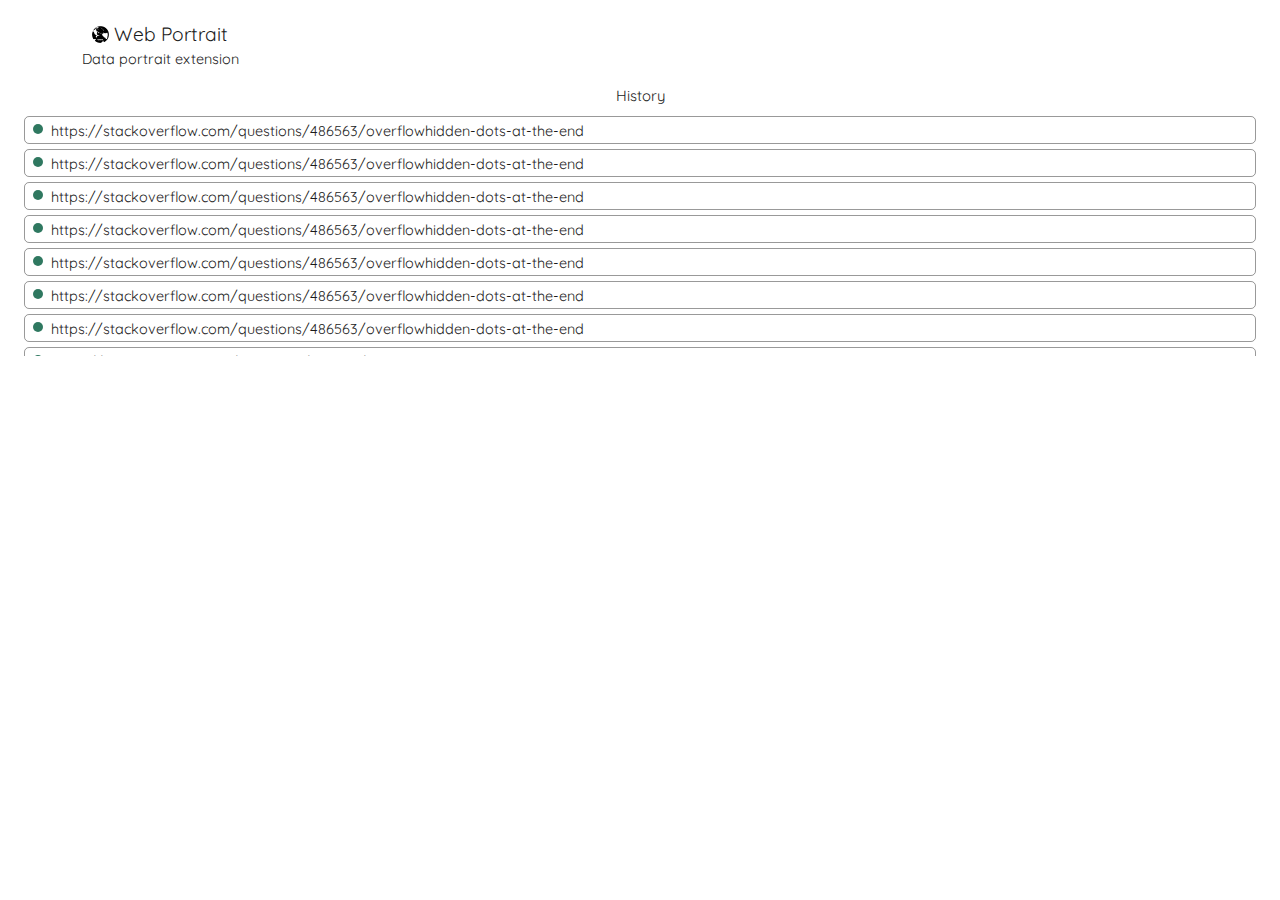
==== html/menu.html @ 5c1b935d "v 0.0.5" ====
<html>
    <head>
        <!-- link CSS -->
        <link rel="stylesheet" href="../css/style.css">
        <link rel="stylesheet" href="../css/menu.css">
        <link rel="preconnect" href="https://fonts.gstatic.com">
        <!-- font-family: 'Quicksand', sans-serif; -->
        <link href="https://fonts.googleapis.com/css2?family=Quicksand:wght@300;400;500;600;700&display=swap" rel="stylesheet">
        <!-- script -->
        <script src= "../js/p5.js"></script>
    </head>

    <body>
        <div class="container">
            <div class="app-name">
                <img src="../images/extension_icons/icon-128.png">
                <span>Web Portrait</span>
            </div>
            <div class="app-subtitle">Data portrait extension</div>

            <!-- ===========  page content : agreement =========== -->
            <div id="page-agreement" class="page">
                <div class="title">Agreement</div>
                
                <!-- agreements -->
                <div class="scrollable">
                    <div class="scrollable-content">
                        <p></p><br>
                        <p></p><br>
                        <p></p><br>
                    </div>
                </div>

                <div class="accept-content">
                    <input type="radio" id="radio-accept" value="false">
                    <label for="radio"> I accept the above agreements.</label><br>
                </div>

                <div class="btn-container"><div id="btn-accept">Continue</div></div>
            </div>

            <!-- ============== page content : menu ============== -->
            <div id="page-menu" class="page">
                <div class="menu-content">
                    <!-- history -->
                    <div class="title">History</div>
                    <div id="container-history" class="scrollable">
                        <div class="scrollable-content">
                            <!-- history cards : a - indicator | domain -->
                            <a class="card-history" href="https://stackoverflow.com/questions/486563/overflowhidden-dots-at-the-end" target="_blank">
                                <div class="indicator"></div>
                                <div class="url">https://stackoverflow.com/questions/486563/overflowhidden-dots-at-the-end</div>
                            </a>
                            <a class="card-history" href="https://stackoverflow.com/questions/486563/overflowhidden-dots-at-the-end" target="_blank">
                                <div class="indicator"></div>
                                <div class="url">https://stackoverflow.com/questions/486563/overflowhidden-dots-at-the-end</div>
                            </a>
                            <a class="card-history" href="https://stackoverflow.com/questions/486563/overflowhidden-dots-at-the-end" target="_blank">
                                <div class="indicator"></div>
                                <div class="url">https://stackoverflow.com/questions/486563/overflowhidden-dots-at-the-end</div>
                            </a>
                            <a class="card-history" href="https://stackoverflow.com/questions/486563/overflowhidden-dots-at-the-end" target="_blank">
                                <div class="indicator"></div>
                                <div class="url">https://stackoverflow.com/questions/486563/overflowhidden-dots-at-the-end</div>
                            </a>
                            <a class="card-history" href="https://stackoverflow.com/questions/486563/overflowhidden-dots-at-the-end" target="_blank">
                                <div class="indicator"></div>
                                <div class="url">https://stackoverflow.com/questions/486563/overflowhidden-dots-at-the-end</div>
                            </a>
                            <a class="card-history" href="https://stackoverflow.com/questions/486563/overflowhidden-dots-at-the-end" target="_blank">
                                <div class="indicator"></div>
                                <div class="url">https://stackoverflow.com/questions/486563/overflowhidden-dots-at-the-end</div>
                            </a>
                            <a class="card-history" href="https://stackoverflow.com/questions/486563/overflowhidden-dots-at-the-end" target="_blank">
                                <div class="indicator"></div>
                                <div class="url">https://stackoverflow.com/questions/486563/overflowhidden-dots-at-the-end</div>
                            </a>
                            <a class="card-history" href="https://stackoverflow.com/questions/486563/overflowhidden-dots-at-the-end" target="_blank">
                                <div class="indicator"></div>
                                <div class="url">https://stackoverflow.com/questions/486563/overflowhidden-dots-at-the-end</div>
                            </a>
                            <a class="card-history" href="https://stackoverflow.com/questions/486563/overflowhidden-dots-at-the-end" target="_blank">
                                <div class="indicator"></div>
                                <div class="url">https://stackoverflow.com/questions/486563/overflowhidden-dots-at-the-end</div>
                            </a>
                            <a class="card-history" href="https://stackoverflow.com/questions/486563/overflowhidden-dots-at-the-end" target="_blank">
                                <div class="indicator"></div>
                                <div class="url">https://stackoverflow.com/questions/486563/overflowhidden-dots-at-the-end</div>
                            </a>
                            <a class="card-history" href="https://stackoverflow.com/questions/486563/overflowhidden-dots-at-the-end" target="_blank">
                                <div class="indicator"></div>
                                <div class="url">https://stackoverflow.com/questions/486563/overflowhidden-dots-at-the-end</div>
                            </a>
                            <a class="card-history" href="https://stackoverflow.com/questions/486563/overflowhidden-dots-at-the-end" target="_blank">
                                <div class="indicator"></div>
                                <div class="url">https://stackoverflow.com/questions/486563/overflowhidden-dots-at-the-end</div>
                            </a>
                        </div>
                    </div>

                    <!-- trending : p5 - open for final version -->
                    <div class="sketch"><div id="menu-trend-s"></div></div>
                </div>
            </div>

            <!-- ============ page content : settings ============ -->
            <div id="page-settings" class="page">
                <div class="setting-content" style="width: 100%;">
                    <div class="title" style="width: 100%; text-align: center; margin: .5rem 0 1rem;">Setting</div>
                    <form>
                        <!-- username : text -->
                        <div style="width: 100%;">
                            <label for="username">Name: &nbsp</label>
                            <input type="text" id="username" name="username" style="width: 210px;"><br>
                        </div>
                        <!-- gender : option -->
                        <div style="width: 100%; margin-top: .9rem;">
                            <label for="gender">Gender: &nbsp</label>
                            <input type="radio" id="gender-male" name="gender" value=false>
                            <label for="gender-male">male</label>
                            <input type="radio" id="gender-female" name="gender" value=false>
                            <label for="gender-female">female</label>
                            <input type="radio" id="gender-private" name="gender" value=false>
                            <label for="gender-private">private</label>
                        </div>
                        <!-- max result : range -->
                        <div style="width: 100%; margin: .8rem 0 .3rem">
                            <label for="max-result">Max-result: &nbsp</label>
                            <input type="range" id="max-result" name="max-result" min="10" max="100">
                            <span>&nbsp <span id="max-result-display">50</span></span>
                        </div>
                        <div style="color: rgba(0, 0, 0, .6); font-size: .8rem;">* max result shown in menu</div>
                        <!-- sample image : range -->
                        <div style="width: 100%; margin-top: .9rem;">
                            <div style="width: 100%; margin: .6rem 0 .3rem">
                                <label for="sample-image">Sample: &nbsp</label>
                                <input type="range" id="sample-image" name="sample-image" min="40" max="200">
                                <span>&nbsp <span id="sample-image-display">120</span></span>
                            </div>
                            <div style="color: rgba(0, 0, 0, .6); font-size: .8rem;">* sample images used to generate the data portrait</div>
                        </div>
                        <!-- reuse sample image : check box -->
                        <div style="width: 100%; margin: .8rem 0 .3rem">
                            <input type="checkbox" id="reuse-sample" name="reuse-sample" value="true">
                            <label for="reuse-sample"> reuse sample image</label><br>
                        </div>
                        <div style="color: rgba(0, 0, 0, .6); font-size: .8rem;">* use repeated sample image when the sample is not enought</div>
                        <!-- document -->
                        <div style="width: 100%; margin-top: .9rem;">
                            <a href="https://observablehq.com/@kwwong1022/final-project-document" style="color: rgba(0, 0, 0, .6); text-decoration: underline;">Extension document</a>
                        </div>
                    </form>
                </div>
            </div>

            <!-- ============ page content : data portrait album ============ -->
            <div id="page-album" class="page" style="position: absolute; top: 70px; left: 0; padding: 1rem 1.5rem 1rem; display: none; opacity: 0; transition: transform 400ms ease-in;">
                <!-- page-album -->
            </div>

            <!-- btn : setting -->
            <div id="btn-setting"><img src="../images/extension_icons/setting-128.png"></div>

            <!-- credit -->
            <div id="credit">
                Created by <a href="https://kwwdev.com/" target="_blank">Wong Kai Fung</a>
            </div>

        </div>

        <!-- script -->
        <script src= "../js/menu.js"></script>
        <script src= "../js/menu-trend-sketch.js"></script>
        <script src= "../js/process-history.js"></script>
    </body>
</html>
---- css/style.css ----
* {
    margin: 0; padding: 0;
    box-sizing: border-box;
    font-family: 'Quicksand', sans-serif;
    text-decoration: none;
    color: #1b1b1b;
}
---- css/menu.css ----
.container {
    width: 320px; 
    height: 500px; 
    font-size: .93rem;
}

.app-name {
    display: flex; 
    justify-content: center; 
    align-items: center; 
    margin-top: 1.4rem;
}
.app-name img {
    width: 17px; margin: 0 .3rem 0 0;
}
.app-name span {
    font-size: 1.2rem;
}
.app-subtitle {
    width: 100%; 
    font-size: .9rem; 
    text-align: center; 
    margin-top: .2rem;
}

/* page : agreement */
#page-agreement {
    position: absolute; 
    top: 70px; left: 0; 
    padding: 1.5rem 1.5rem 1rem; 
    width: 100%; 
    transform: translateX(-100%); 
    transition: transform 400ms ease-in; 
    transition: opacity 250ms ease-in;
}
#page-agreement .title {
    width: 100%; 
    text-align: center;
}
#page-agreement .scrollable {
    margin: .5rem .5rem .5rem; 
    height: 260px; 
    overflow-x: hidden; 
    overflow-y: scroll; 
    background-color: rgba(0, 0, 0, .05);
}
#page-agreement .scrollable .scrollable-content {
    padding: .5rem; 
    font-size: .9rem;
}
#page-agreement .accept-content {
    padding: .2rem 0 .4rem 1.4rem;
}
#page-agreement .accept-content #radio-accept {
    width: .9rem;
}
#page-agreement .accept-content label {
    font-size: .85rem;
}
#page-agreement .btn-container {
    display: flex; 
    justify-content: center; 
    width: 100%;
}
#page-agreement .btn-container #btn-accept {
    border-radius: 5px; 
    background-color: rgba(0, 0, 0, .9); 
    margin-top: .6rem; 
    padding: .3rem 1rem .45rem; 
    color: white; cursor: pointer; 
    font-size: .85rem;
}

/* page : agreement */
#page-menu {
    width: 100%; 
    position: absolute; 
    top: 70px; left: 0; 
    padding: 1rem 1.5rem 1rem; 
    transform: translateX(0); 
    transition: transform 400ms ease-in;
}
#page-menu .menu-content {
    width: 100%; 
    display: flex; 
    flex-direction: column; 
    justify-content: space-between;
}
#page-menu .menu-content .title {
    width: 100%; 
    text-align: center; 
    margin-bottom: .4rem;
}
#page-menu .menu-content #container-history {
    width: 100%; height: 245px; 
    overflow-x: hidden; 
    overflow-y: scroll; 
    margin-bottom: 1rem;
}
#container-history::-webkit-scrollbar {
    display: none;
}
#page-menu .menu-content #container-history .scrollable-content {
    width: 100%; 
    font-size: .9rem;
}
#page-menu .menu-content #container-history .card-history {
    text-decoration: none;
    width: 100%; 
    margin-top: .3rem; 
    border-radius: 5px; 
    border: 1px solid rgba(0, 0, 0, .4); 
    padding: .3rem .5rem .4rem; 
    display: flex; 
    justify-content: left; 
    align-items: center;
}
#page-menu .menu-content #container-history .card-history .indicator {
    /* remove this in the final product */
    background-color: rgb(47, 120, 96); 
    border-radius: 50%; 
    width: 10px; height: 10px; 
    margin-right: .5rem;
}
#page-menu .menu-content #container-history .card-history .url {
    width: 100px; height: 15px; 
    text-overflow: ellipsis; 
    white-space: nowrap;
}
#page-menu .menu-content .sketch {
    display: flex; 
    justify-content: center; 
    width: 100%; 
    /* remove this in the final product */
    display: none;
}
#page-menu #menu-trend-s {
    width: 100%; height: 90px;
}

/* page : settings */
#page-settings {
    width: 100%; 
    position: absolute; 
    top: 70px; left: 0; 
    padding: 1rem 1.5rem 1rem; 
    transform: translateX(100%); 
    transition: transform 400ms ease-in;
}

/* UI */
#btn-setting {
    position: absolute; 
    bottom: 20px; right: 1.5rem; 
    cursor: pointer; 
    opacity: 0; 
    transition: opacity 250ms ease-in;
}
#btn-setting img {
    width: 20px; 
    cursor: pointer;
}
#credit {
    position: absolute; 
    bottom: 20px; left: 1.5rem; 
    font-size: .8rem; 
    opacity: 0; 
    transition: opacity 250ms ease-in;
}
#credit, #credit a {
    color: rgba(0, 0, 0, .5); 
}
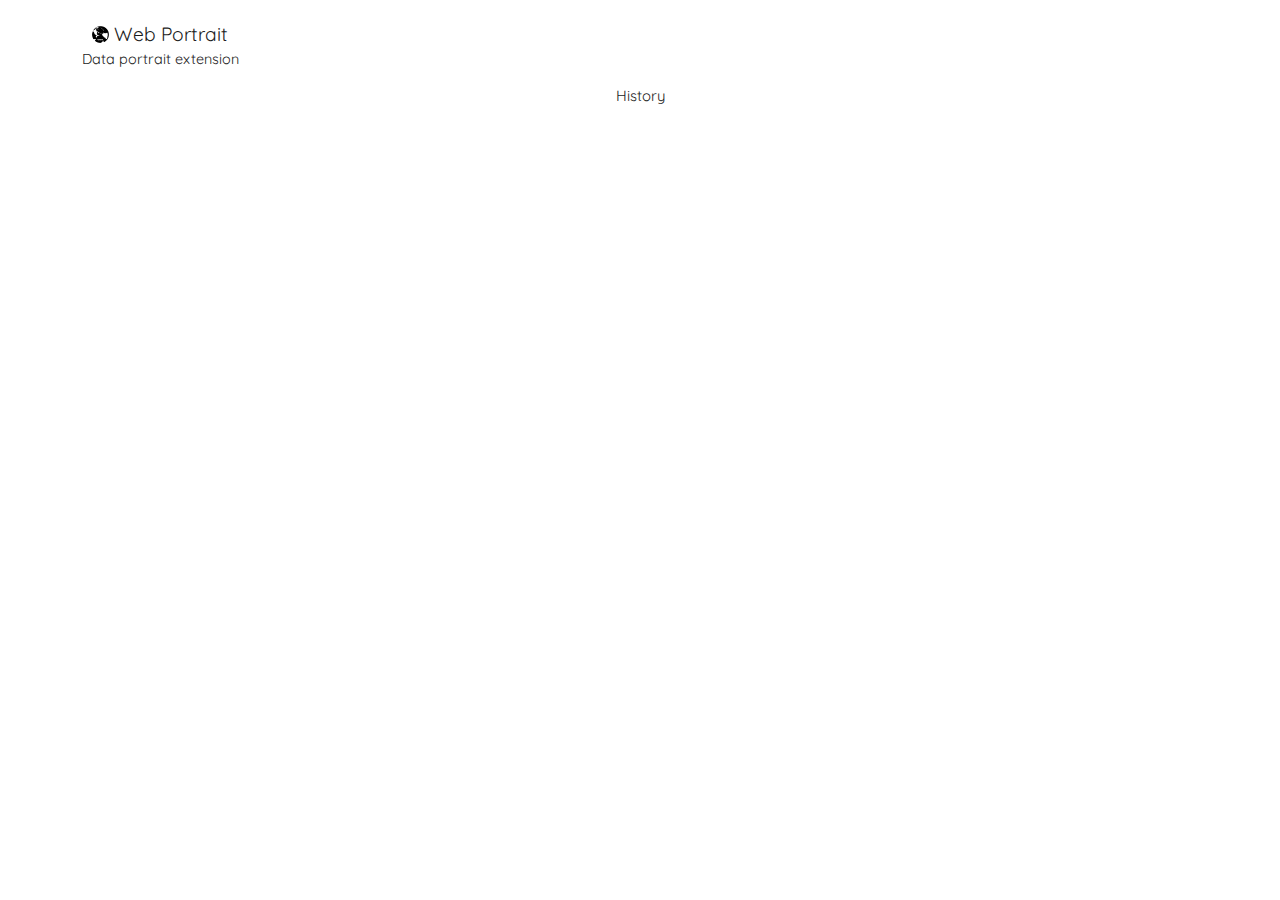
==== commit 80a29fa5: "v 0.0.6" ====
--- a/html/menu.html
+++ b/html/menu.html
@@ -47,54 +47,10 @@
                     <div id="container-history" class="scrollable">
                         <div class="scrollable-content">
                             <!-- history cards : a - indicator | domain -->
-                            <a class="card-history" href="https://stackoverflow.com/questions/486563/overflowhidden-dots-at-the-end" target="_blank">
+                            <!-- <a class="card-history" href="https://stackoverflow.com/questions/486563/overflowhidden-dots-at-the-end" target="_blank">
                                 <div class="indicator"></div>
                                 <div class="url">https://stackoverflow.com/questions/486563/overflowhidden-dots-at-the-end</div>
-                            </a>
-                            <a class="card-history" href="https://stackoverflow.com/questions/486563/overflowhidden-dots-at-the-end" target="_blank">
-                                <div class="indicator"></div>
-                                <div class="url">https://stackoverflow.com/questions/486563/overflowhidden-dots-at-the-end</div>
-                            </a>
-                            <a class="card-history" href="https://stackoverflow.com/questions/486563/overflowhidden-dots-at-the-end" target="_blank">
-                                <div class="indicator"></div>
-                                <div class="url">https://stackoverflow.com/questions/486563/overflowhidden-dots-at-the-end</div>
-                            </a>
-                            <a class="card-history" href="https://stackoverflow.com/questions/486563/overflowhidden-dots-at-the-end" target="_blank">
-                                <div class="indicator"></div>
-                                <div class="url">https://stackoverflow.com/questions/486563/overflowhidden-dots-at-the-end</div>
-                            </a>
-                            <a class="card-history" href="https://stackoverflow.com/questions/486563/overflowhidden-dots-at-the-end" target="_blank">
-                                <div class="indicator"></div>
-                                <div class="url">https://stackoverflow.com/questions/486563/overflowhidden-dots-at-the-end</div>
-                            </a>
-                            <a class="card-history" href="https://stackoverflow.com/questions/486563/overflowhidden-dots-at-the-end" target="_blank">
-                                <div class="indicator"></div>
-                                <div class="url">https://stackoverflow.com/questions/486563/overflowhidden-dots-at-the-end</div>
-                            </a>
-                            <a class="card-history" href="https://stackoverflow.com/questions/486563/overflowhidden-dots-at-the-end" target="_blank">
-                                <div class="indicator"></div>
-                                <div class="url">https://stackoverflow.com/questions/486563/overflowhidden-dots-at-the-end</div>
-                            </a>
-                            <a class="card-history" href="https://stackoverflow.com/questions/486563/overflowhidden-dots-at-the-end" target="_blank">
-                                <div class="indicator"></div>
-                                <div class="url">https://stackoverflow.com/questions/486563/overflowhidden-dots-at-the-end</div>
-                            </a>
-                            <a class="card-history" href="https://stackoverflow.com/questions/486563/overflowhidden-dots-at-the-end" target="_blank">
-                                <div class="indicator"></div>
-                                <div class="url">https://stackoverflow.com/questions/486563/overflowhidden-dots-at-the-end</div>
-                            </a>
-                            <a class="card-history" href="https://stackoverflow.com/questions/486563/overflowhidden-dots-at-the-end" target="_blank">
-                                <div class="indicator"></div>
-                                <div class="url">https://stackoverflow.com/questions/486563/overflowhidden-dots-at-the-end</div>
-                            </a>
-                            <a class="card-history" href="https://stackoverflow.com/questions/486563/overflowhidden-dots-at-the-end" target="_blank">
-                                <div class="indicator"></div>
-                                <div class="url">https://stackoverflow.com/questions/486563/overflowhidden-dots-at-the-end</div>
-                            </a>
-                            <a class="card-history" href="https://stackoverflow.com/questions/486563/overflowhidden-dots-at-the-end" target="_blank">
-                                <div class="indicator"></div>
-                                <div class="url">https://stackoverflow.com/questions/486563/overflowhidden-dots-at-the-end</div>
-                            </a>
+                            </a> -->
                         </div>
                     </div>
 
@@ -166,6 +122,8 @@
                 Created by <a href="https://kwwdev.com/" target="_blank">Wong Kai Fung</a>
             </div>
 
+            <!-- image progessing -->
+            <div id="image-progessing" style="position: absolute; bottom: 0; left: 320px; width: 1920px; height: 1080px;"></div>
         </div>
 
         <!-- script -->
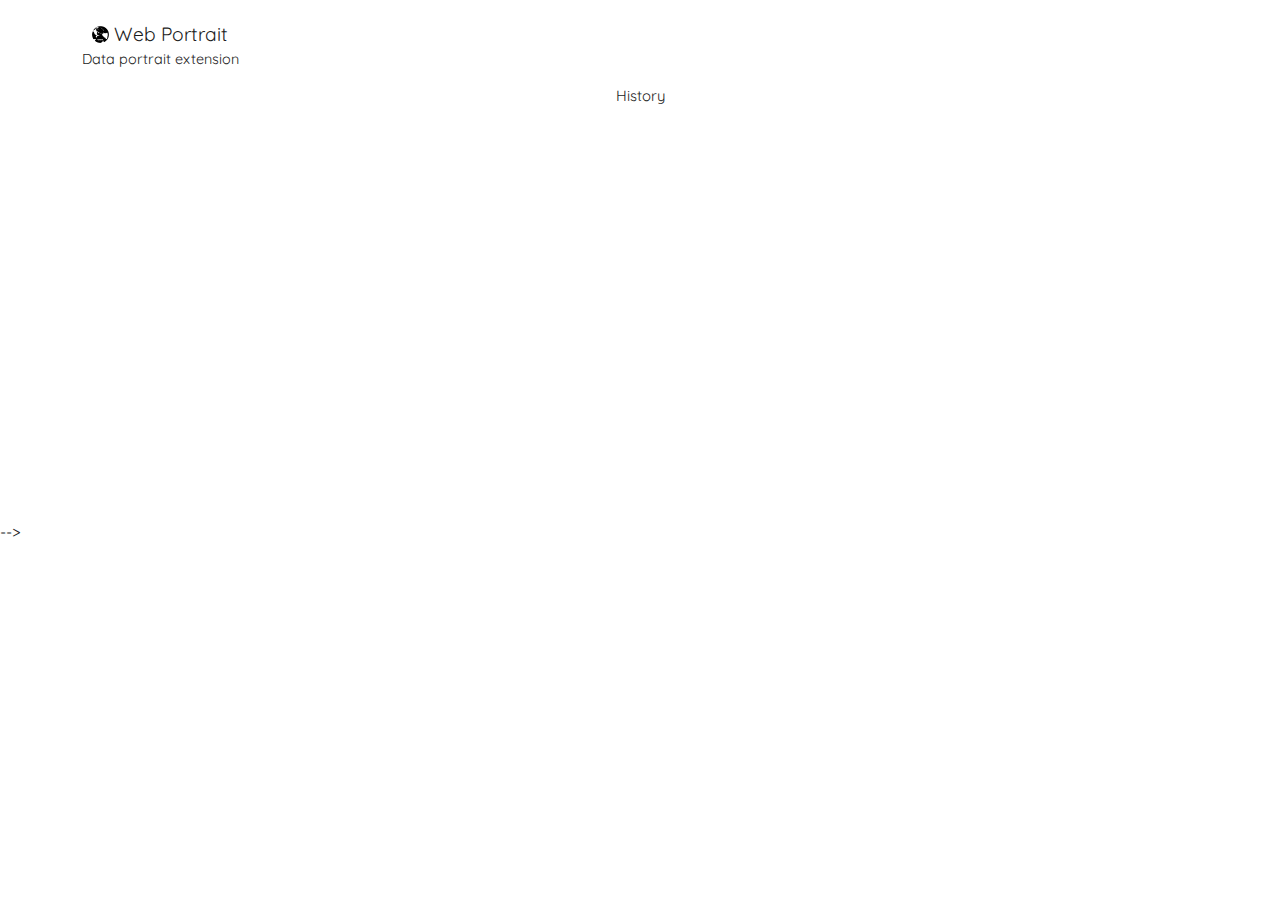
==== commit 6751966e: "v 0.0.11" ====
--- a/html/menu.html
+++ b/html/menu.html
@@ -7,7 +7,7 @@
         <!-- font-family: 'Quicksand', sans-serif; -->
         <link href="https://fonts.googleapis.com/css2?family=Quicksand:wght@300;400;500;600;700&display=swap" rel="stylesheet">
         <!-- script -->
-        <script src= "../js/p5.js"></script>
+        <script src= "../js//lib/p5.js"></script>
     </head>
 
     <body>
@@ -25,9 +25,10 @@
                 <!-- agreements -->
                 <div class="scrollable">
                     <div class="scrollable-content">
-                        <p></p><br>
-                        <p></p><br>
-                        <p></p><br>
+                        <span>While using the extension, the user's browser history will be recorded.</span><br><br>
+                        <span>The user's browser history will only be stored unilaterally in the user's browser local storage and will not be recorded by the developer.</span><br><br>
+                        <span>Part of the extension function uses third-party APIs that need to be connected to the internet to fetch data. Users need to bear the risk that the transferred data during the process may be leaked.</span><br><br>
+                        <span>This extension software is a non-profit-making project. Please do not modify the code of this extension software without authorization and use the generated data portrait for profit.</span><br>
                     </div>
                 </div>
 
@@ -109,10 +110,10 @@
                 </div>
             </div>
 
-            <!-- ============ page content : data portrait album ============ -->
-            <div id="page-album" class="page" style="position: absolute; top: 70px; left: 0; padding: 1rem 1.5rem 1rem; display: none; opacity: 0; transition: transform 400ms ease-in;">
+            <!-- ============ page content : data portrait album (deprecated) ============ -->
+            <!-- <div id="page-album" class="page" style="position: absolute; top: 70px; left: 0; padding: 1rem 1.5rem 1rem; display: none; opacity: 0; transition: transform 400ms ease-in;">
                 <!-- page-album -->
-            </div>
+            </div> -->
 
             <!-- btn : setting -->
             <div id="btn-setting"><img src="../images/extension_icons/setting-128.png"></div>
@@ -124,11 +125,16 @@
 
             <!-- image progessing -->
             <div id="image-progessing" style="position: absolute; bottom: 0; left: 320px; width: 1920px; height: 1080px;"></div>
+            <!-- histroy analysis container : place fetched html here -->
+            <div id="history-analysis-container" style="display: none; position: absolute; bottom: 0; left: 320;"></div>
+            <!-- histroy analysis container : place fetched html here -->
+            <canvas id="screenshot-container" width="80" height="60" style="position: absolute; bottom: 0; left: 320;"></canvas>
         </div>
 
         <!-- script -->
         <script src= "../js/menu.js"></script>
+        <script src= "../js/sample.js"></script>
+        <script src= "../js/process-history.js"></script>
         <script src= "../js/menu-trend-sketch.js"></script>
-        <script src= "../js/process-history.js"></script>
     </body>
 </html>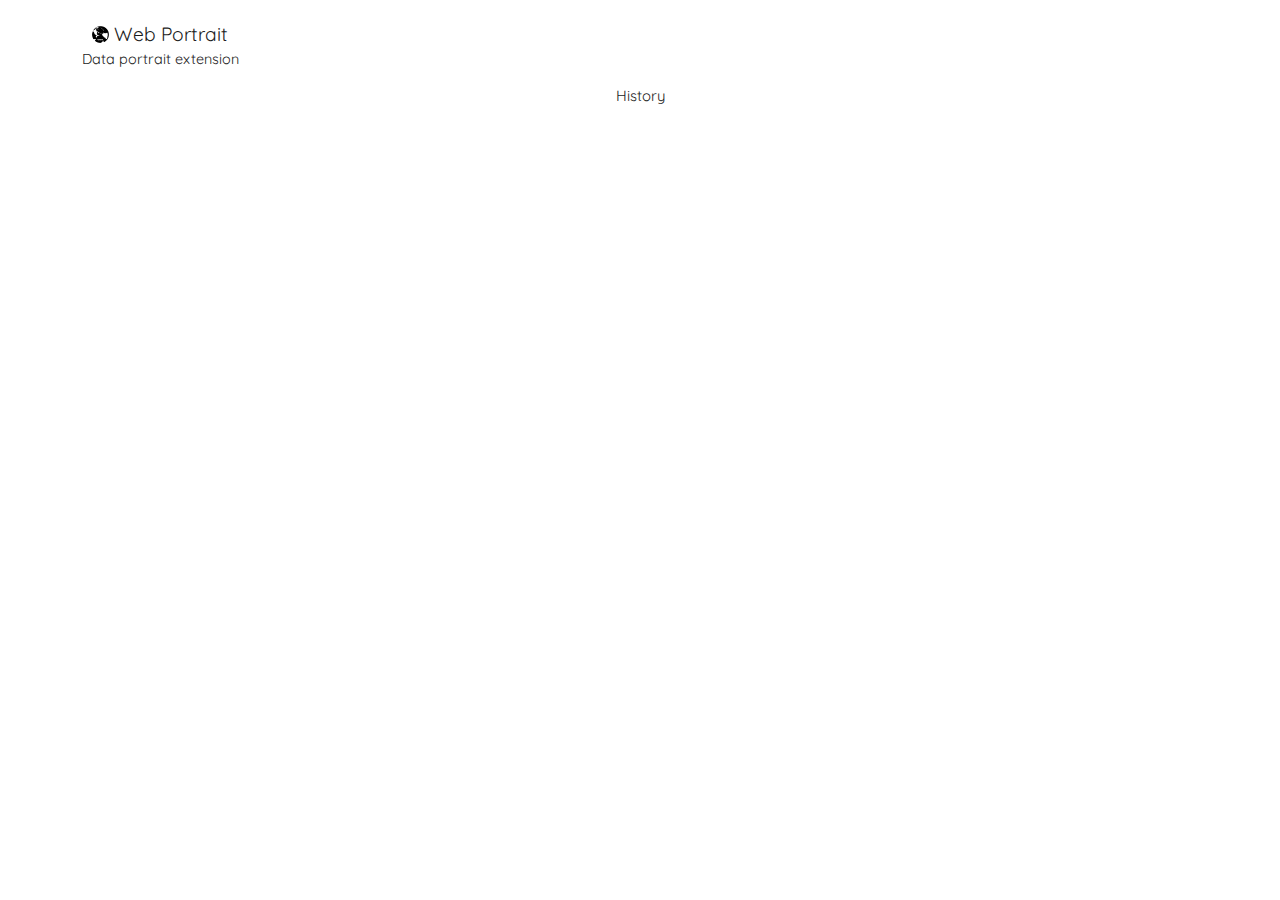
==== commit a7743cf5: "v 0.0.12" ====
--- a/html/menu.html
+++ b/html/menu.html
@@ -111,9 +111,7 @@
             </div>
 
             <!-- ============ page content : data portrait album (deprecated) ============ -->
-            <!-- <div id="page-album" class="page" style="position: absolute; top: 70px; left: 0; padding: 1rem 1.5rem 1rem; display: none; opacity: 0; transition: transform 400ms ease-in;">
-                <!-- page-album -->
-            </div> -->
+            <!-- <div id="page-album" class="page" style="position: absolute; top: 70px; left: 0; padding: 1rem 1.5rem 1rem; display: none; opacity: 0; transition: transform 400ms ease-in;"></div> -->
 
             <!-- btn : setting -->
             <div id="btn-setting"><img src="../images/extension_icons/setting-128.png"></div>
--- a/css/menu.css
+++ b/css/menu.css
@@ -131,8 +131,6 @@
     display: flex; 
     justify-content: center; 
     width: 100%; 
-    /* remove this in the final product */
-    display: none;
 }
 #page-menu #menu-trend-s {
     width: 100%; height: 90px;
